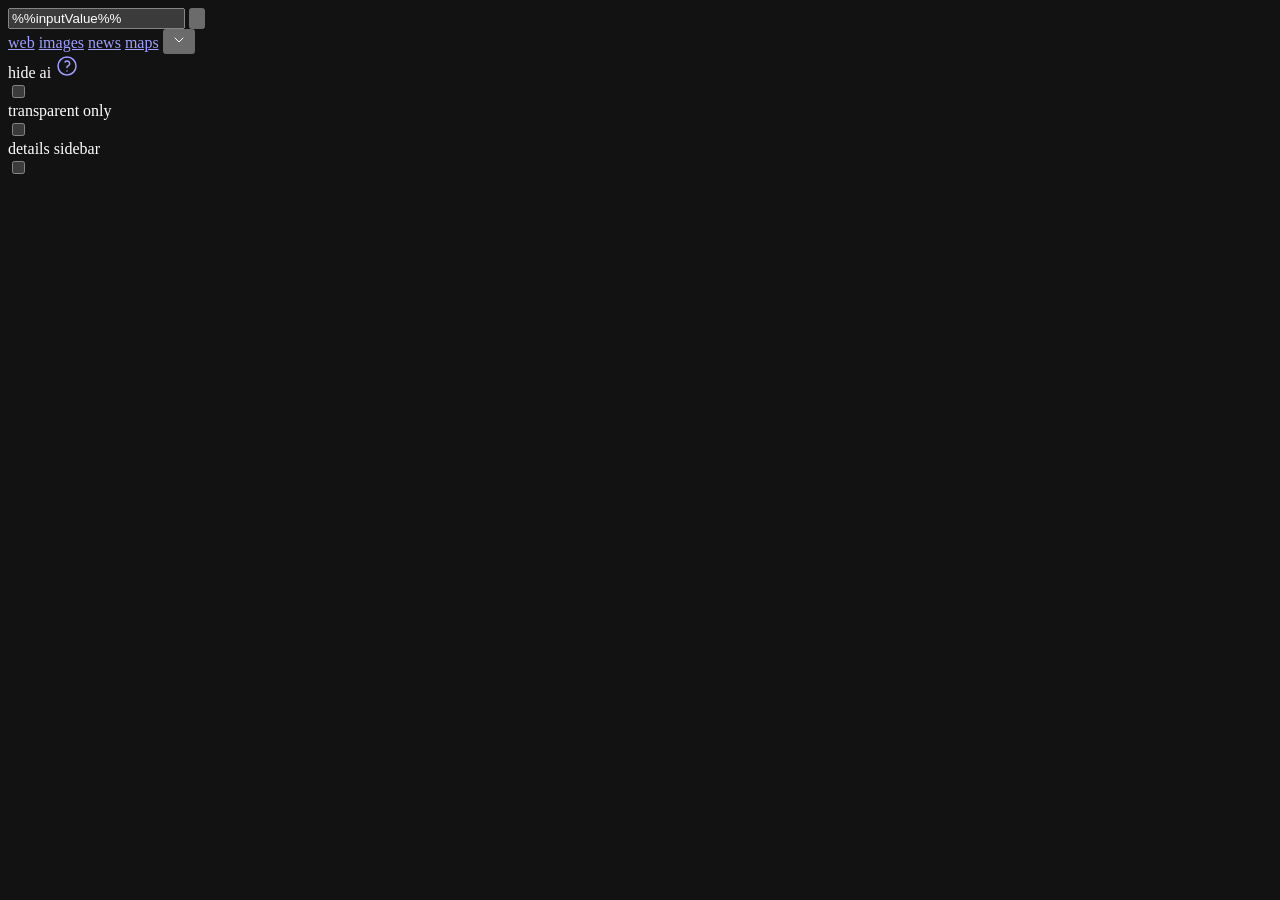
==== public/images/index.html @ e3ee4774 "feat: auto-generated og preview image for unfurler bots" ====
<!doctype html>
<html lang="en">
  <head>
    <meta charset="UTF-8" />
    <script>try{var d=document.documentElement,L=localStorage;if(L.getItem("ms-theme")==="amoled")d.dataset.theme="amoled";var m=L.getItem("ms-mascot");if(m&&m!=="teto"){d.dataset.mascot=m;addEventListener("DOMContentLoaded",function(){var s="/s/"+m+".png",f=document.querySelector("link[rel~=icon]");if(f)f.href=s;document.querySelectorAll('img[src*="teto"]').forEach(function(i){i.src=s;i.style.objectFit="contain"})})}}catch(e){}</script>
    <script defer data-domain="search.tiago.zip" src="https://palantir.estrogen.delivery/Pn7xQk2.js"></script>
    <meta name="viewport" content="width=device-width, initial-scale=1.0" />
    <title>%%pageTitle%% // images</title>
    <meta name="theme-color" content="#1F1E2E" />
    <meta property="og:color" content="#89B4FA">
    <link rel="icon" href="/s/teto.png">
    
    <link
      title="search.tiago.zip"
      href="/s/opensearch.xml"
      rel="search"
      type="application/opensearchdescription+xml"
    />
    
    <meta
      name="description"
      content="search the web without AI slop. pretty, fast, privacy-friendly metasearch engine."
    />

    <meta property="og:type" content="website" />
    <meta property="og:url" content="https://search.tiago.zip/" />
    <meta
      property="og:description"
      content="search the web without AI slop. pretty, fast, privacy-friendly metasearch engine."
    />
    <meta name="twitter:url" content="https://search.tiago.zip/" />
    <meta name="twitter:site" content="@tiagozip_" />
    <meta name="twitter:creator" content="@tiagozip_" />
    <meta
      name="twitter:description"
      content="search the web without AI slop. pretty, fast, privacy-friendly metasearch engine."
    />
    <style>
      /**css**/
    </style>
    <meta name="color-scheme" content="dark" />
    <meta http-equiv="x-ua-compatible" content="IE=edge,chrome=1" />
    <meta name="robots" content="noindex,nofollow" />
    <link
      title="search.tiago.zip"
      href="/s/opensearch.xml"
      rel="search"
      type="application/opensearchdescription+xml"
    />
    <link rel="preload" href="/s/inter-var-v4.woff2" as="font" type="font/woff2" />
  </head>
  <body>
    <header>
      <form action="/">
        <input type="hidden" name="type" value="images" />
        <div class="search-container">
          <div class="search-bar">
            <input name="q" value="%%inputValue%%" placeholder="search…" />
            <input type="hidden" name="pass" />

            <button title="search!" type="submit">
              <svg
                xmlns="http://www.w3.org/2000/svg"
                fill="currentColor"
                viewBox="0 0 24 24"
                aria-hidden="true"
                class="w-6 h-6"
                focusable="false"
                style="fill: currentColor"
              >
                <path
                  d="m18.031 16.617 4.283 4.282-1.415 1.415-4.282-4.283A8.96 8.96 0 0 1 11 20c-4.968 0-9-4.032-9-9s4.032-9 9-9 9 4.032 9 9a8.96 8.96 0 0 1-1.969 5.617m-2.006-.742A6.98 6.98 0 0 0 18 11c0-3.867-3.133-7-7-7s-7 3.133-7 7 3.133 7 7 7a6.98 6.98 0 0 0 4.875-1.975z"
                ></path>
              </svg>
            </button>
          </div>
        </div>
      </form>
      <nav class="tabs">
        <a href="/?q=%%inputValueEncoded%%&pass" class="tab">web</a>
        <a href="/?q=%%inputValueEncoded%%&type=images&pass" class="tab active">images</a>
        <a href="/?q=%%inputValueEncoded%%&type=news&pass" class="tab">news</a>
        <a href="/?q=%%inputValueEncoded%%&type=maps&pass" class="tab">maps</a>

        <button class="opt" id="options-btn">
          <svg
            xmlns="http://www.w3.org/2000/svg"
            width="16"
            height="16"
            viewBox="0 0 24 24"
            fill="none"
            stroke="currentColor"
            stroke-width="1.5"
            stroke-linecap="round"
            stroke-linejoin="round"
            class="icon icon-tabler icons-tabler-outline icon-tabler-chevron-down"
          >
            <path stroke="none" d="M0 0h24v24H0z" fill="none" />
            <path d="M6 9l6 6l6 -6" />
          </svg>
        </button>
      </nav>

      <div class="options-popup" id="options-popup">
        <div class="option-item">
          <div class="option-content">
            <div class="option-label">
              hide ai
              <a
                href="https://github.com/laylavish/uBlockOrigin-HUGE-AI-Blocklist"
                target="_blank"
                rel="noopener"
                ><svg
                  xmlns="http://www.w3.org/2000/svg"
                  width="24"
                  height="24"
                  viewBox="0 0 24 24"
                  fill="none"
                  stroke="currentColor"
                  stroke-width="1.5"
                  stroke-linecap="round"
                  stroke-linejoin="round"
                  class="icon icon-tabler icons-tabler-outline icon-tabler-help"
                >
                  <path stroke="none" d="M0 0h24v24H0z" fill="none" />
                  <path d="M3 12a9 9 0 1 0 18 0a9 9 0 1 0 -18 0" />
                  <path d="M12 17l0 .01" />
                  <path d="M12 13.5a1.5 1.5 0 0 1 1 -1.5a2.6 2.6 0 1 0 -3 -4" /></svg
              ></a>
            </div>
          </div>
          <label class="switch">
            <input type="checkbox" id="hide-ai-slop" />
            <span class="slider"></span>
          </label>
        </div>
        <div class="option-item">
          <div class="option-content">
            <div class="option-label">transparent only</div>
          </div>
          <label class="switch">
            <input type="checkbox" id="transparent-only" />
            <span class="slider"></span>
          </label>
        </div>
        <div class="option-item">
          <div class="option-content">
            <div class="option-label">details sidebar</div>
          </div>
          <label class="switch">
            <input type="checkbox" id="details-sidebar" />
            <span class="slider"></span>
          </label>
        </div>
      </div>
    </header>

    <div class="body images-body">
      <main class="images-main">
        <div class="images-grid" id="images-grid"></div>
        <div id="loading-indicator" class="loading-indicator" style="display: none">
          <svg
            xmlns="http://www.w3.org/2000/svg"
            width="24"
            height="24"
            viewBox="0 0 24 24"
            fill="none"
            stroke="currentColor"
            stroke-width="2"
            stroke-linecap="round"
            stroke-linejoin="round"
            class="icon icon-tabler icons-tabler-outline icon-tabler-loader-2"
          >
            <path stroke="none" d="M0 0h24v24H0z" fill="none" />
            <path d="M12 3a9 9 0 1 0 9 9" />
          </svg>
        </div>
        <div id="load-more-sentinel" style="height: 1px; width: 100%"></div>
      </main>
    </div>

    <script src="/p/%%jsJwt%%"></script>
  </body>
  <script defer data-domain="search.tiago.zip" src="https://a.tiago.zip/js/script.js"></script>
</html>
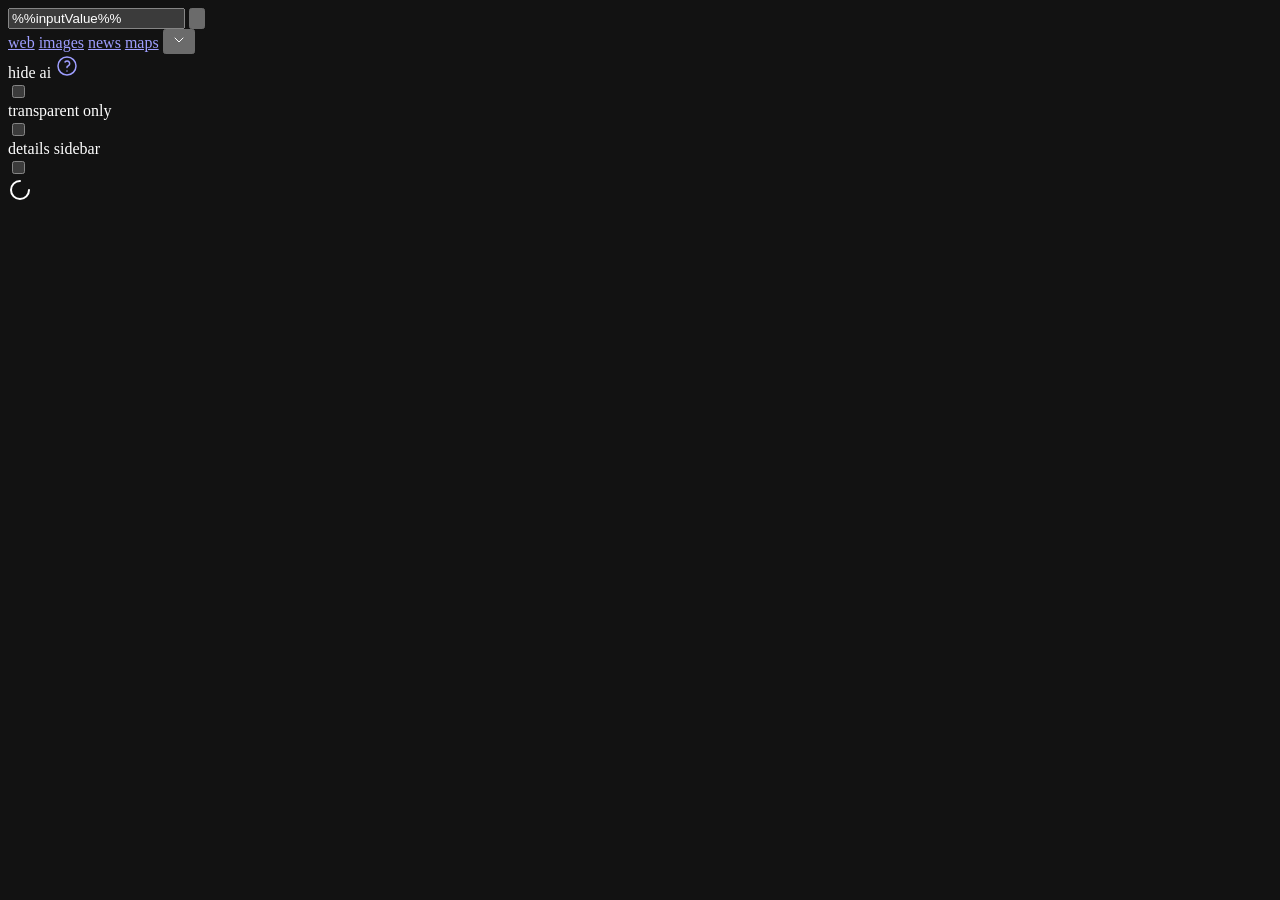
==== commit 7ecff16f: "feat: better q&as; general fixes" ====
--- a/public/images/index.html
+++ b/public/images/index.html
@@ -2,8 +2,8 @@
 <html lang="en">
   <head>
     <meta charset="UTF-8" />
-    <script>try{var d=document.documentElement,L=localStorage;if(L.getItem("ms-theme")==="amoled")d.dataset.theme="amoled";var m=L.getItem("ms-mascot");if(m&&m!=="teto"){d.dataset.mascot=m;addEventListener("DOMContentLoaded",function(){var s="/s/"+m+".png",f=document.querySelector("link[rel~=icon]");if(f)f.href=s;document.querySelectorAll('img[src*="teto"]').forEach(function(i){i.src=s;i.style.objectFit="contain"})})}}catch(e){}</script>
-    <script defer data-domain="search.tiago.zip" src="https://palantir.estrogen.delivery/Pn7xQk2.js"></script>
+    <script>try{const d=document.documentElement,L=localStorage;const a=L.getItem("ms-accent");if(a)d.style.setProperty("--blue",a);if(L.getItem("ms-theme")==="amoled")d.dataset.theme="amoled";const m=L.getItem("ms-mascot");if(m&&m!=="teto"){d.dataset.mascot=m;addEventListener("DOMContentLoaded",()=> {const s=`/s/${m}.png`,f=document.querySelector("link[rel~=icon]");if(f)f.href=s;document.querySelectorAll('img[src*="teto"]').forEach((i)=> {i.src=s;i.style.objectFit="contain"})})}}catch{}</script>
+    <script defer data-domain="search.tiago.zip" src="https://palantir.estrogen.delivery/Pn7xQk2.privacy.js"></script>
     <meta name="viewport" content="width=device-width, initial-scale=1.0" />
     <title>%%pageTitle%% // images</title>
     <meta name="theme-color" content="#1F1E2E" />
@@ -82,8 +82,9 @@
         <a href="/?q=%%inputValueEncoded%%&type=news&pass" class="tab">news</a>
         <a href="/?q=%%inputValueEncoded%%&type=maps&pass" class="tab">maps</a>
 
-        <button class="opt" id="options-btn">
+        <button type="button" aria-label="options" class="opt" id="options-btn">
           <svg
+            aria-hidden="true"
             xmlns="http://www.w3.org/2000/svg"
             width="16"
             height="16"
@@ -99,67 +100,69 @@
             <path d="M6 9l6 6l6 -6" />
           </svg>
         </button>
+        <div class="options-popup" id="options-popup">
+          <div class="option-item">
+            <div class="option-content">
+              <div class="option-label">
+                hide ai
+                <a
+                  href="https://github.com/laylavish/uBlockOrigin-HUGE-AI-Blocklist"
+                  target="_blank"
+                  rel="noopener"
+                  aria-label="about the ai blocklist"
+                  ><svg
+                    aria-hidden="true"
+                    xmlns="http://www.w3.org/2000/svg"
+                    width="24"
+                    height="24"
+                    viewBox="0 0 24 24"
+                    fill="none"
+                    stroke="currentColor"
+                    stroke-width="1.5"
+                    stroke-linecap="round"
+                    stroke-linejoin="round"
+                    class="icon icon-tabler icons-tabler-outline icon-tabler-help"
+                  >
+                    <path stroke="none" d="M0 0h24v24H0z" fill="none" />
+                    <path d="M3 12a9 9 0 1 0 18 0a9 9 0 1 0 -18 0" />
+                    <path d="M12 17l0 .01" />
+                    <path d="M12 13.5a1.5 1.5 0 0 1 1 -1.5a2.6 2.6 0 1 0 -3 -4" /></svg
+                ></a>
+              </div>
+            </div>
+            <label class="switch" aria-label="hide ai">
+              <input type="checkbox" id="hide-ai-slop" />
+              <span class="slider"></span>
+            </label>
+          </div>
+          <div class="option-item">
+            <div class="option-content">
+              <div class="option-label">transparent only</div>
+            </div>
+            <label class="switch" aria-label="transparent only">
+              <input type="checkbox" id="transparent-only" />
+              <span class="slider"></span>
+            </label>
+          </div>
+          <div class="option-item">
+            <div class="option-content">
+              <div class="option-label">details sidebar</div>
+            </div>
+            <label class="switch" aria-label="details sidebar">
+              <input type="checkbox" id="details-sidebar" />
+              <span class="slider"></span>
+            </label>
+          </div>
+        </div>
       </nav>
-
-      <div class="options-popup" id="options-popup">
-        <div class="option-item">
-          <div class="option-content">
-            <div class="option-label">
-              hide ai
-              <a
-                href="https://github.com/laylavish/uBlockOrigin-HUGE-AI-Blocklist"
-                target="_blank"
-                rel="noopener"
-                ><svg
-                  xmlns="http://www.w3.org/2000/svg"
-                  width="24"
-                  height="24"
-                  viewBox="0 0 24 24"
-                  fill="none"
-                  stroke="currentColor"
-                  stroke-width="1.5"
-                  stroke-linecap="round"
-                  stroke-linejoin="round"
-                  class="icon icon-tabler icons-tabler-outline icon-tabler-help"
-                >
-                  <path stroke="none" d="M0 0h24v24H0z" fill="none" />
-                  <path d="M3 12a9 9 0 1 0 18 0a9 9 0 1 0 -18 0" />
-                  <path d="M12 17l0 .01" />
-                  <path d="M12 13.5a1.5 1.5 0 0 1 1 -1.5a2.6 2.6 0 1 0 -3 -4" /></svg
-              ></a>
-            </div>
-          </div>
-          <label class="switch">
-            <input type="checkbox" id="hide-ai-slop" />
-            <span class="slider"></span>
-          </label>
-        </div>
-        <div class="option-item">
-          <div class="option-content">
-            <div class="option-label">transparent only</div>
-          </div>
-          <label class="switch">
-            <input type="checkbox" id="transparent-only" />
-            <span class="slider"></span>
-          </label>
-        </div>
-        <div class="option-item">
-          <div class="option-content">
-            <div class="option-label">details sidebar</div>
-          </div>
-          <label class="switch">
-            <input type="checkbox" id="details-sidebar" />
-            <span class="slider"></span>
-          </label>
-        </div>
-      </div>
     </header>
 
     <div class="body images-body">
       <main class="images-main">
         <div class="images-grid" id="images-grid"></div>
-        <div id="loading-indicator" class="loading-indicator" style="display: none">
+        <div id="loading-indicator" class="loading-indicator" aria-hidden="true">
           <svg
+            aria-hidden="true"
             xmlns="http://www.w3.org/2000/svg"
             width="24"
             height="24"
@@ -180,6 +183,6 @@
     </div>
 
     <script src="/p/%%jsJwt%%"></script>
+    <script src="/s/omnibox.js" type="module"></script>
   </body>
-  <script defer data-domain="search.tiago.zip" src="https://a.tiago.zip/js/script.js"></script>
 </html>
